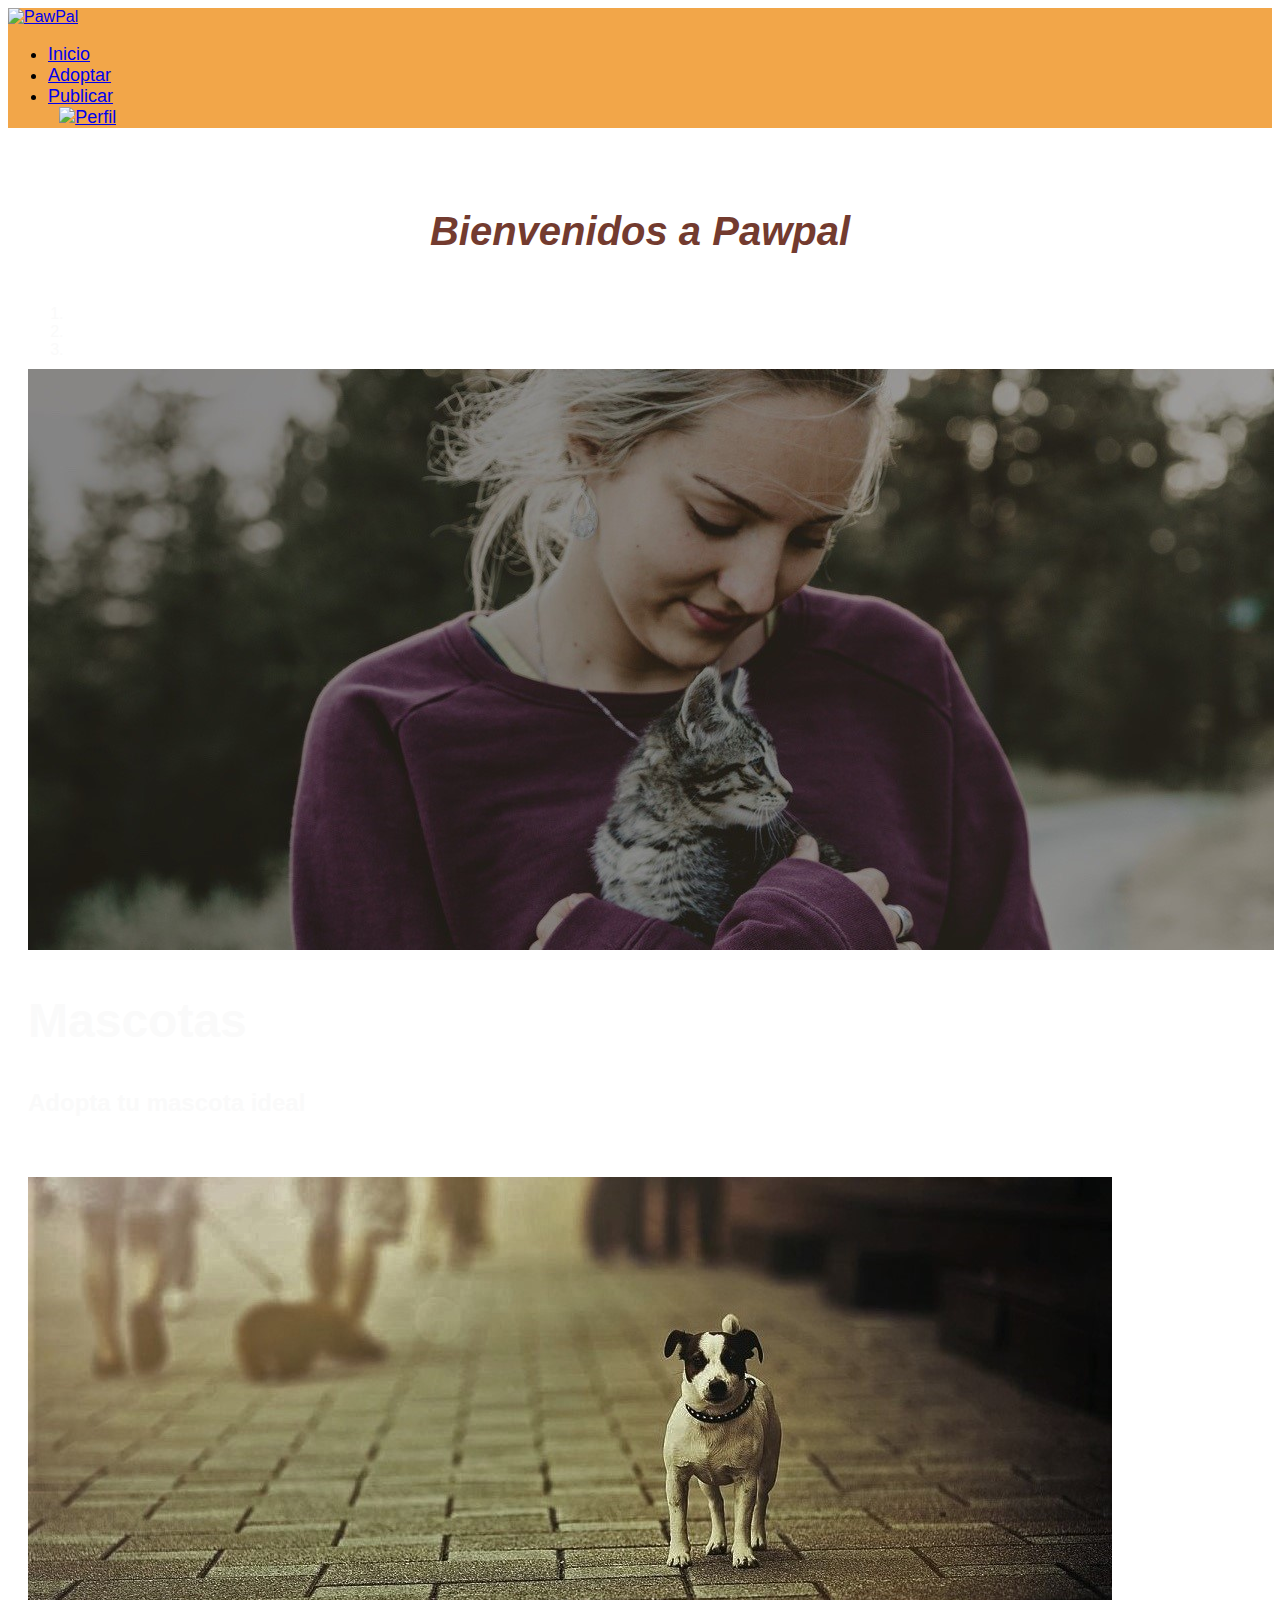
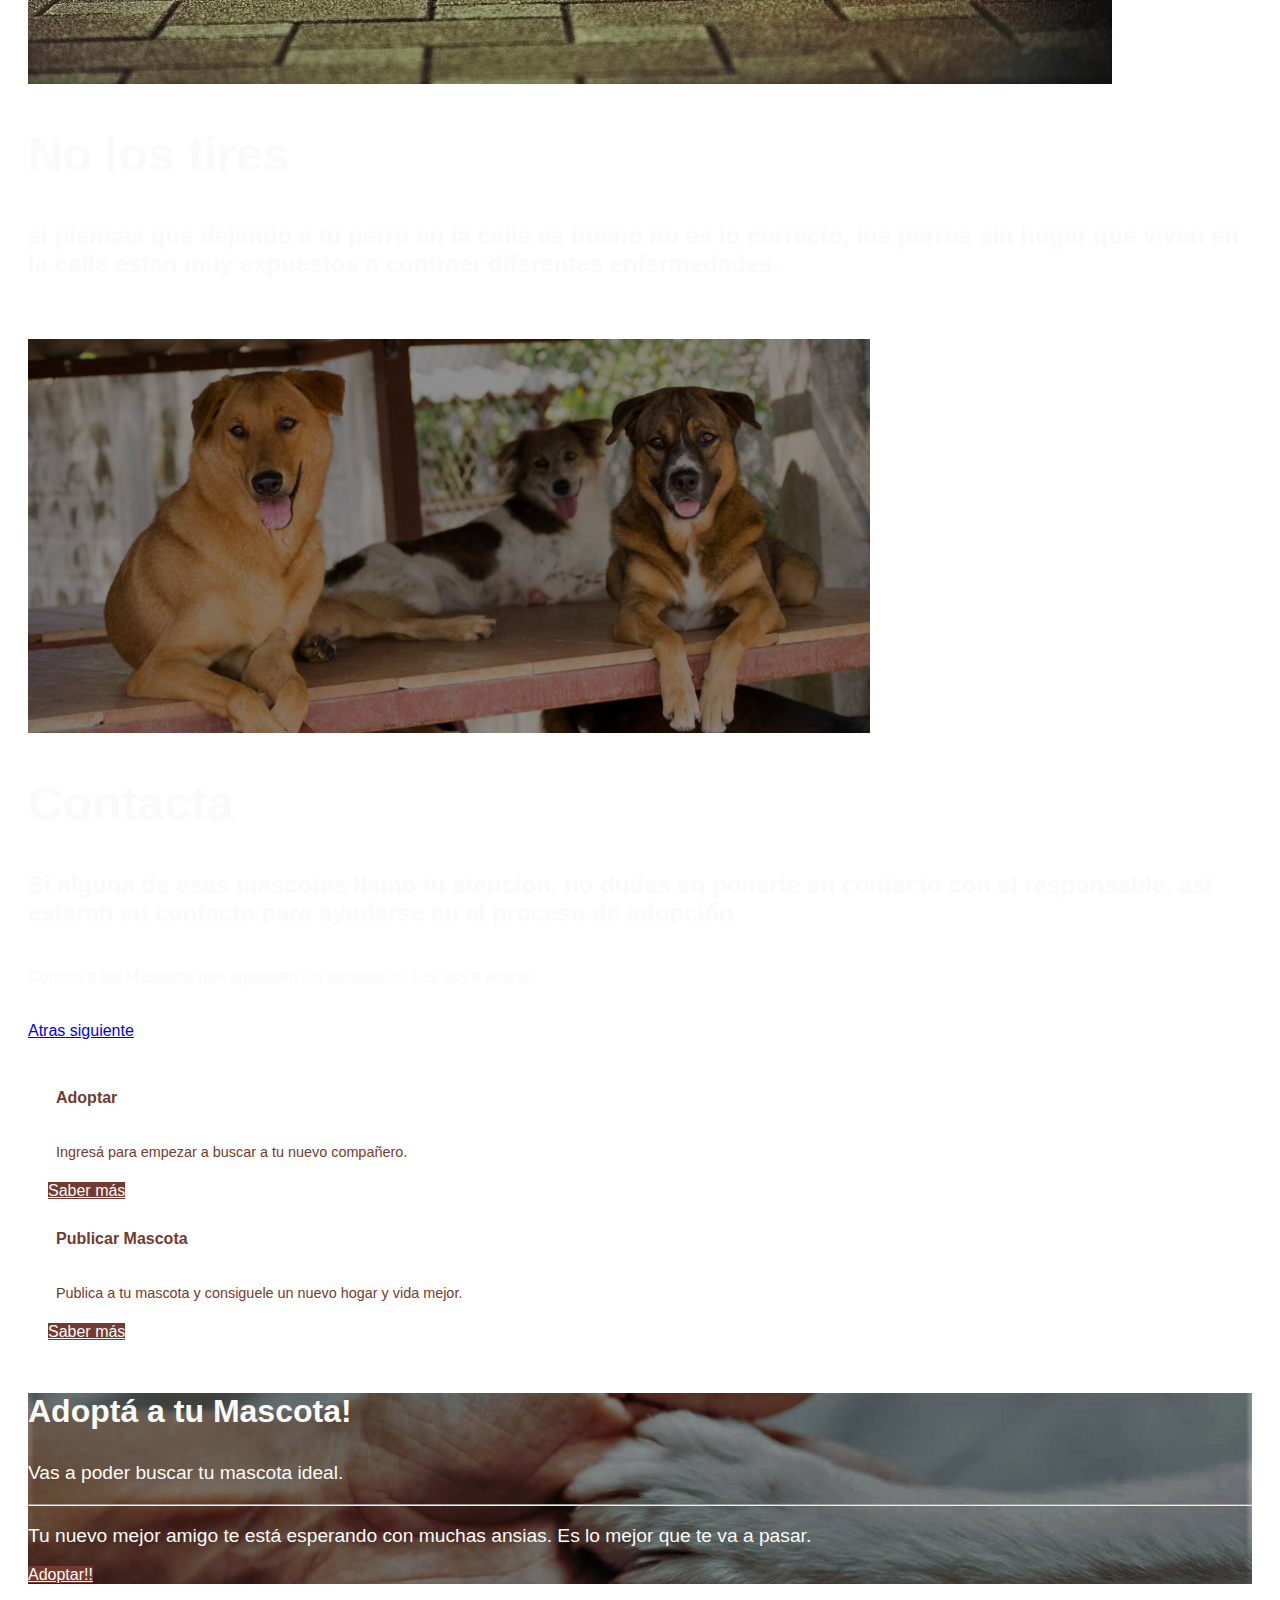
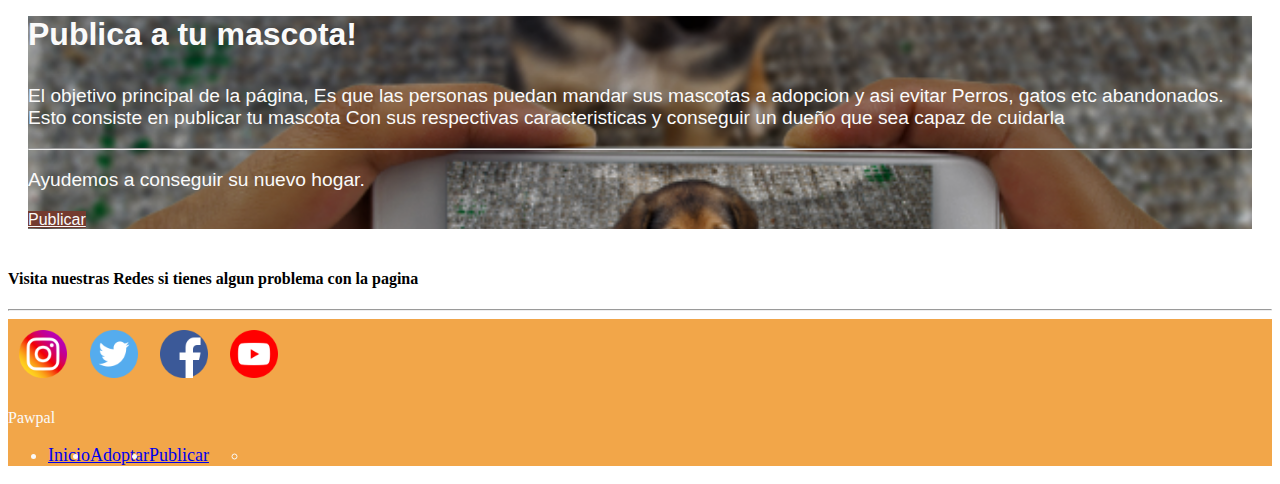
==== Pawpal/index.html @ cfb9d1ee "Add files via upload" ====
<!DOCTYPE html>
<html lang="en">
<head>
  <meta charset="UTF-8">
  <meta http-equiv="X-UA-Compatible" content="IE=edge">
  <meta name="viewport" content="width=device-width, initial-scale=1, shrink-to-fit=no">
  <link rel="stylesheet" href="https://cdnjs.cloudflare.com/ajax/libs/animate.css/4.1.1/animate.min.css" />
  <link rel="stylesheet" href="https://cdn.jsdelivr.net/npm/bootstrap@4.5.3/dist/css/bootstrap.min.css"
    integrity="sha384-TX8t27EcRE3e/ihU7zmQxVncDAy5uIKz4rEkgIXeMed4M0jlfIDPvg6uqKI2xXr2" crossorigin="anonymous">
  <link rel="stylesheet" type="text/css" href="css/index.css" />
  <title>PawPal</title>
</head>
<body>
  <div class="container-fluid px-0">
    <!--Barra de navegacion--> 
    <nav class="navbar navbar-expand-lg navbar-dark header">
      <a class="navbar-brand" href="index.html">
        <!-- Logo -->
        <img src="../media/pawpal2.png" alt="PawPal">
      </a>
      <!-- Menú de navegación, inicio,publicar,adoptar y el perfil-->
      <div class="collapse navbar-collapse justify-content-end" id="Barra_de_navegacion">
        <ul class="navbar-nav">
          <li class="elemento-de-navegacion">
            <a class="nav-link" href="index.html">Inicio</a>
          </li>
          <li class="elemento-de-navegacion">
            <a class="nav-link" href="Paginas/buscar.html">Adoptar</a>
          <li class="elemento-de-navegacion ">
            <a class="nav-link" href="../Paginas/publicar.html">Publicar</a>
          </li>
          <div class="justify-content-start footer_iconos" id="Barra_de_navegacion">
            <a class="nav-link" href="index.html"><img src="../media/icons/peon.webp" alt="Perfil"></a>
         </div>
    </nav>
    <!--Contenido Principal-->
    <div class="container">
      <!--Titulo-->
      <div class="contenedor_titulo">
        <h1>Bienvenidos a <strong>Pawpal</strong></h1>
      </div>
    
    <!-- Carrusel de imágenes -->
      <div id="carouselExampleCaptions" class="carousel slide px-0" data-ride="carousel">
        <!--indicaciones del carrusel -->
        <ol class="carousel-indicators">
          <li data-target="#carouselExampleCaptions" data-slide-to="0" class="active"></li>
          <li data-target="#carouselExampleCaptions" data-slide-to="1"></li>
          <li data-target="#carouselExampleCaptions" data-slide-to="2"></li>
        </ol>
           <!--primera imagen del carrusel -->
        <div class="carousel-inner">
          <div class="carousel-item  active">
            <img src="media/hero-woman.jpg" class="d-block w-100" alt="...">
            <div class="carousel-caption d-none d-block">
              <h2>Mascotas</h2>
              <h5>Adopta tu mascota ideal</h5>
            </div>
          </div>
            <!-- Segunda imagen -->
          <div class="carousel-item">
            <img src="media/perroperdido.png" class="d-block w-100" alt="...">
            <div class="carousel-caption d-none d-block">
              <h2>No los tires</h2>
              <h5>si piensas que dejando a tu perro en la calle es bueno no es lo correcto, los perros sin hogar que
                viven en la calle estan muy expuestos a contraer diferentes enfermedades.</h5>
            </div>
          </div>
           <!-- Tercera imagen -->
          <div class="carousel-item">
            <img src="media/perrosadopcion.png" class="d-block w-100" alt="...">
            <div class="carousel-caption d-none d-block">
              <h2>Contacta</h2>
              <h5>Si alguna de esas mascotas llamo tu atencion, no dudes en ponerte en contacto con el responsable. asi
                estaran en contacto para ayudarse en el proceso de adopción</h5>
              <p>Conocé a las Mascotas que aguardan ser adoptadas. Las vas a adorar!</p>
            </div>
          </div>
        </div>
         <!-- controles para el carrusel, flecha de siguiente y anterior-->
        <a class="carousel-control-prev" href="#carouselExampleCaptions" role="button" data-slide="prev">
          <span class="carousel-control-prev-icon" aria-hidden="true"></span>
          <span class="sr-only">Atras</span>
        </a>
        <a class="carousel-control-next" href="#carouselExampleCaptions" role="button" data-slide="next">
          <span class="carousel-control-next-icon" aria-hidden="true"></span>
          <span class="sr-only">siguiente</span>
        </a>
      </div>
      <!--seccion de saber mas-->
      <div class="cuadrosInfo">
        <div class="contenedor2" id="desktopInfo">
          <div class="row">
             <!-- Tarjeta 1: Adoptar -->
            <div class="col-sm-4">
              <div class="card">
                <div class="card-body">
                  <h4 class="card-title">Adoptar</h4>
                  <p class="card-text">Ingresá para empezar a buscar a tu nuevo compañero.</p>
                </div>
                <a href="#info1" class="btn">Saber más</a>
              </div>
            </div>
                    <!-- Tarjeta 2: Publicar Mascota -->
            <div class="col-sm-4">
              <div class="card">
                <div class="card-body">
                  <h4 class="card-title">Publicar Mascota</h4>
                  <p class="card-text">Publica a tu mascota y consiguele un nuevo hogar y vida mejor. </p>
                </div>
                <a href="#info2" class="btn">Saber más</a>
              </div>
            </div>
          </div>
        </div>
      <!--Sección Mas Información De Adoptar-->
      <div class="masInfoSection">
        <div class="wow animate__animated animate__fadeIn masInfoArticle" id="info1">
          <div class="jumbotron imagen1">
            <h3 class="display-5">Adoptá a tu Mascota!</h3>
            <p class="lead">
              Vas a poder buscar tu mascota ideal.<br>
            </p>
            <hr class="my-4 bg-light">
            <p>Tu nuevo mejor amigo te está esperando con muchas ansias. Es lo mejor que te va a pasar.</p>
            <a class="btn  btn-lg" href="Paginas/buscar.html" role="button">Adoptar!!</a>
          </div>
        </div>
      </div>
        <!-- Sección "Más Información" - Publicar Mascota -->
      <div class="wow animate__animated animate__fadeIn masInfoArticle" id="info2">
        <div class="jumbotron imagen2">
          <h3 class="display-5">Publica a tu mascota!</h3>
          <p class="lead">El objetivo principal de la página, Es que las personas puedan mandar sus mascotas a adopcion
            y asi evitar Perros, gatos etc abandonados.<br>
            Esto consiste en publicar tu mascota Con sus respectivas caracteristicas y conseguir un dueño que sea capaz
            de cuidarla</p>
          <hr class="my-4 bg-light">
          <p>Ayudemos a conseguir su nuevo hogar.</p>
          <a class="btn btn-lg" href="../Paginas/publicar.html" role="button">Publicar</a>
        </div>
      </div>
    </div>
  </div>
  </div>
  <!--Publicidad para Redes Sociales-->
  <div class="contenedor text-center">
    <h4>Visita nuestras Redes si tienes algun problema con la pagina</h4>
    <hr class="my-4">
    <div class="contenedor_iconos">
      <a href="https://www.instagram.com/"><img src="media/icons/instagram.png" alt="Instagram"></a>
      <a href="https://www.twitter.com/"><img src="media/icons/twitter.png" alt="Twitter"></a>
      <a href="https://www.facebook.com/"><img src="media/icons/facebook.png" alt="Facebook"></a>
      <a href="https://www.youtube.com/"><img src="media/icons/youtube.png" alt="Youtube"></a>
    </div>
  </div>
  <!--Footer-->
  <nav class="navbar navbar-expand-lg navbar-dark footer justify-content-between">
     <!-- Iconos de redes sociales en el footer -->
    <div class="justify-content-start footer_iconos" id="Barra_de_navegacion">
      <a href="https://www.instagram.com/"><img src="media/icons/instagram.png" alt="Instagram"></a>
      <a href="https://www.twitter.com/"><img src="media/icons/twitter.png" alt="Twitter"></a>
      <a href="https://www.facebook.com/"><img src="media/icons/facebook.png" alt="Facebook"></a>
      <a href="https://www.youtube.com/"><img src="media/icons/youtube.png" alt="Youtube"></a>
    </div>

  <!-- Título del pie de pagina -->
    <div class="footer_titulo">
      <p>Pawpal</p>
    </div>
<!-- Enlaces en el pie de pagina -->
    <div class="justify-content-end" id="Barra_de_navegacion">
      <ul class="navbar-nav">
        <li class="nav-item active">
          <a class="nav-link" href="index.html">Inicio</a>
        </li>
        <li class="nav-item">
          <a class="nav-link" href="Paginas/buscar.html">Adoptar</a>
        <li class="nav-item active">
          <a class="nav-link" href="../Paginas/publicar.html">Publicar</a>
        </li>
        <ul class="navbar-nav">
          <li class="nav-item active">
             </div>
  </nav>
 
<!-- Scripts de Bootstrap y jQuery -->
  <script src="https://code.jquery.com/jquery-3.5.1.slim.min.js"
    integrity="sha384-DfXdz2htPH0lsSSs5nCTpuj/zy4C+OGpamoFVy38MVBnE+IbbVYUew+OrCXaRkfj"
    crossorigin="anonymous"></script>
  <script src="https://cdn.jsdelivr.net/npm/bootstrap@4.5.3/dist/js/bootstrap.bundle.min.js"
    integrity="sha384-ho+j7jyWK8fNQe+A12Hb8AhRq26LrZ/JpcUGGOn+Y7RsweNrtN/tE3MoK7ZeZDyx"
    crossorigin="anonymous"></script>
</body>

</html>
---- Pawpal/css/index.css ----
/* logo y barra de navegacion */
.header {
  font-family: "Montserrat", sans-serif;
  background-color: #f2a649;
}

.header img {
  width: 120px;
}
.header img:hover {
  -webkit-transition: 3s;
  transition: 3s;
  -webkit-transform: rotate(1turn);
  transform: rotate(1turn);
}
@media all and (min-width: 992px) {
  .contenedor_titulo h1 {
    font-size: 2.5rem;
  }

  .contenedor_iconos {
    display: none;
  }


}

/* Contenedores */
.container {
  color: #fafafa;
  font-family: "Montserrat", sans-serif;
  padding: 20px;
}

.contenedor2 {
  color: #733B2F;
  font-family: "Montserrat", sans-serif;
  padding: 20px;
}
/* Titulo */
.contenedor_titulo {

  display: flex;
  -webkit-box-pack: center;
  -ms-flex-pack: center;
  justify-content: center;
  font-family: "Montserrat", sans-serif;
  color: #733B2F;
  font-style: italic;
  margin-top: 1rem;
  margin-bottom: 1.5rem;
}

/* iconos de contacto */
.contenedor_iconos {
  padding-bottom: 1rem;
}

.contenedor_iconos a,
.footer_iconos a {
  margin: 0.7rem;
}

.contenedor_iconos a img,
.footer_iconos a img {
  width: 3rem;
}


/* contacto */
@media all and (min-width: 992px) {
  .contenedor_titulo h1 {
    font-size: 2.5rem;
  }

  .contenedor_iconos {
    display: none;
  }

  .cuadroPrincipal p,
  ul {
    font-size: 18px;
  }
}

/*Barra de navegacion de contacto*/
.footer {
  background-color: #f2a649;
  color: #fafafa;
  width: 100%;
}

.footer .footer_titulo {
  color: #fafafa;
}

.footer .footer_titulo:hover {
  -webkit-transition: 0.5s;
  transition: 0.5s;
  -webkit-transform: scale(1.5);
  transform: scale(1.5);
  color: white;
}

.footer .footer_iconos {
  display: none;
}

.footer .footer_iconos a:hover {
  -webkit-transition: 0.5s;
  transition: 0.5s;
  -webkit-transform: scale(1.15);
  transform: scale(1.15);
}

.footer ul {
  display: none;
}
/* Contacto */
@media all and (min-width: 992px) {
  .footer .footer_iconos {

    display: flex;
  }

  .footer img {
    width: 50px;
  }

  .footer ul {

    display: flex;
  }
}

/*boton de saber mas*/
.btn {
  font-family: "Montserrat", sans-serif;
  color: #fafafa;
  background-color: #733B2F;
  outline: none;
  border-style: none;
}

.btn:hover {
  background-color: orange;
  border-color: #ff8080;
  outline: 0;
  -webkit-box-shadow: 0 0 0 0.2rem #ff808050;
  box-shadow: 0 0 0 0.2rem #ff808050;
}

.btn:focus {
  border-color: #ff8080;
  outline: 0;
  -webkit-box-shadow: 0 0 0 0.2rem #ff808050;
  box-shadow: 0 0 0 0.2rem #ff808050;
}



/*imagen de las 3 paginas*/
.imagen1 {
  background-image: url("../media/info1.png");
  background-size: cover;
  background-repeat: no-repeat;
  background-position: center;
}

.imagen2 {
  background-image: url("../media/info2.png");
  background-size: cover;
  background-repeat: no-repeat;
  background-position: center;
}

@media all and (min-width: 992px) {
  .jumbotron h3 {
    font-size: 2rem;
  }

  .jumbotron p {
    font-size: 1.2rem;
  }

     /* Estilos para las tarjetas (cards) y el carrusel */
      #desktopInfo {

        display: flex;
      }

      .card-title {
        color: #733B2F;
        padding: 0.5rem;
      }

      .card-text {
        font-size: 0.9rem;
        padding: 0.5rem;
      }

      .carousel-indicators {
        margin-bottom: 10px;
      }

      .carousel-caption {
        padding-bottom: 20px;
      }

      .carousel-caption h2 {
        font-size: 3rem;
      }

      .carousel-caption h5 {
        font-size: 1.5rem;
      }

      .carousel-caption p {
        font-size: 1rem;
      }
}
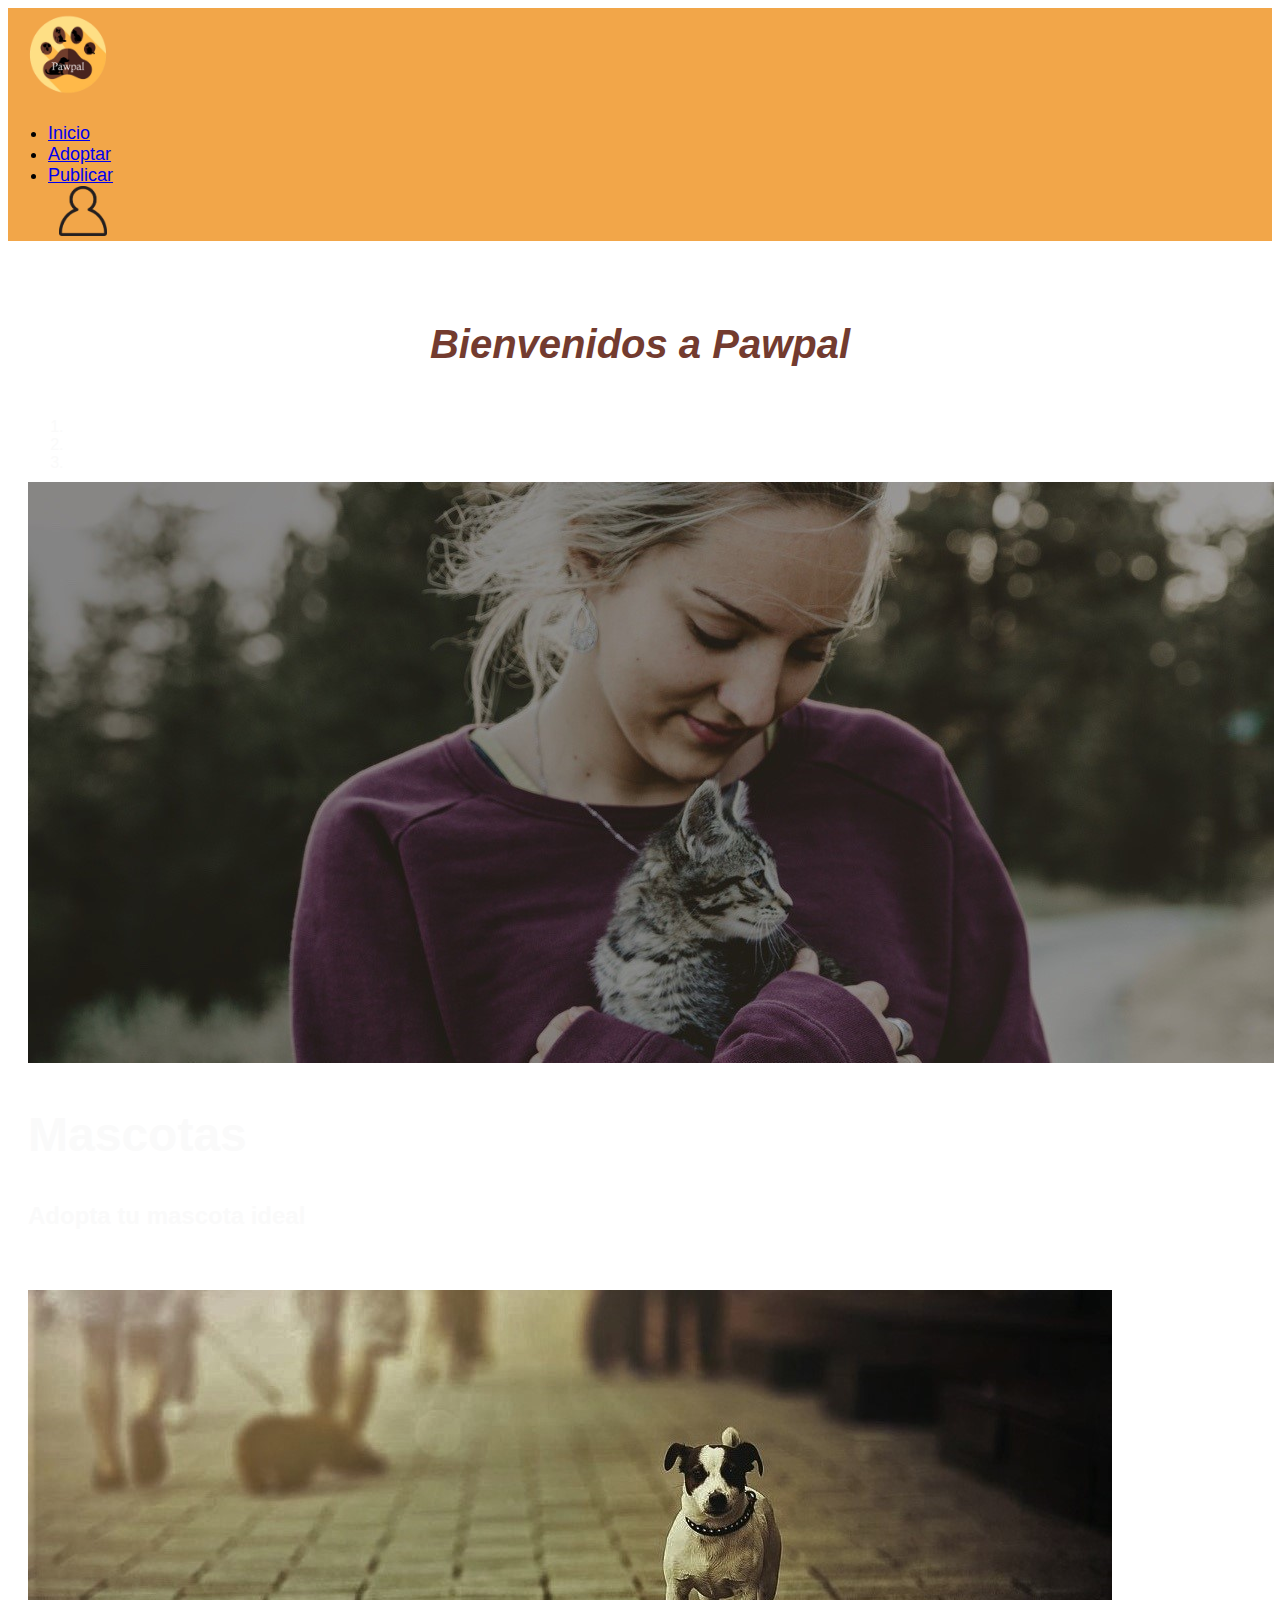
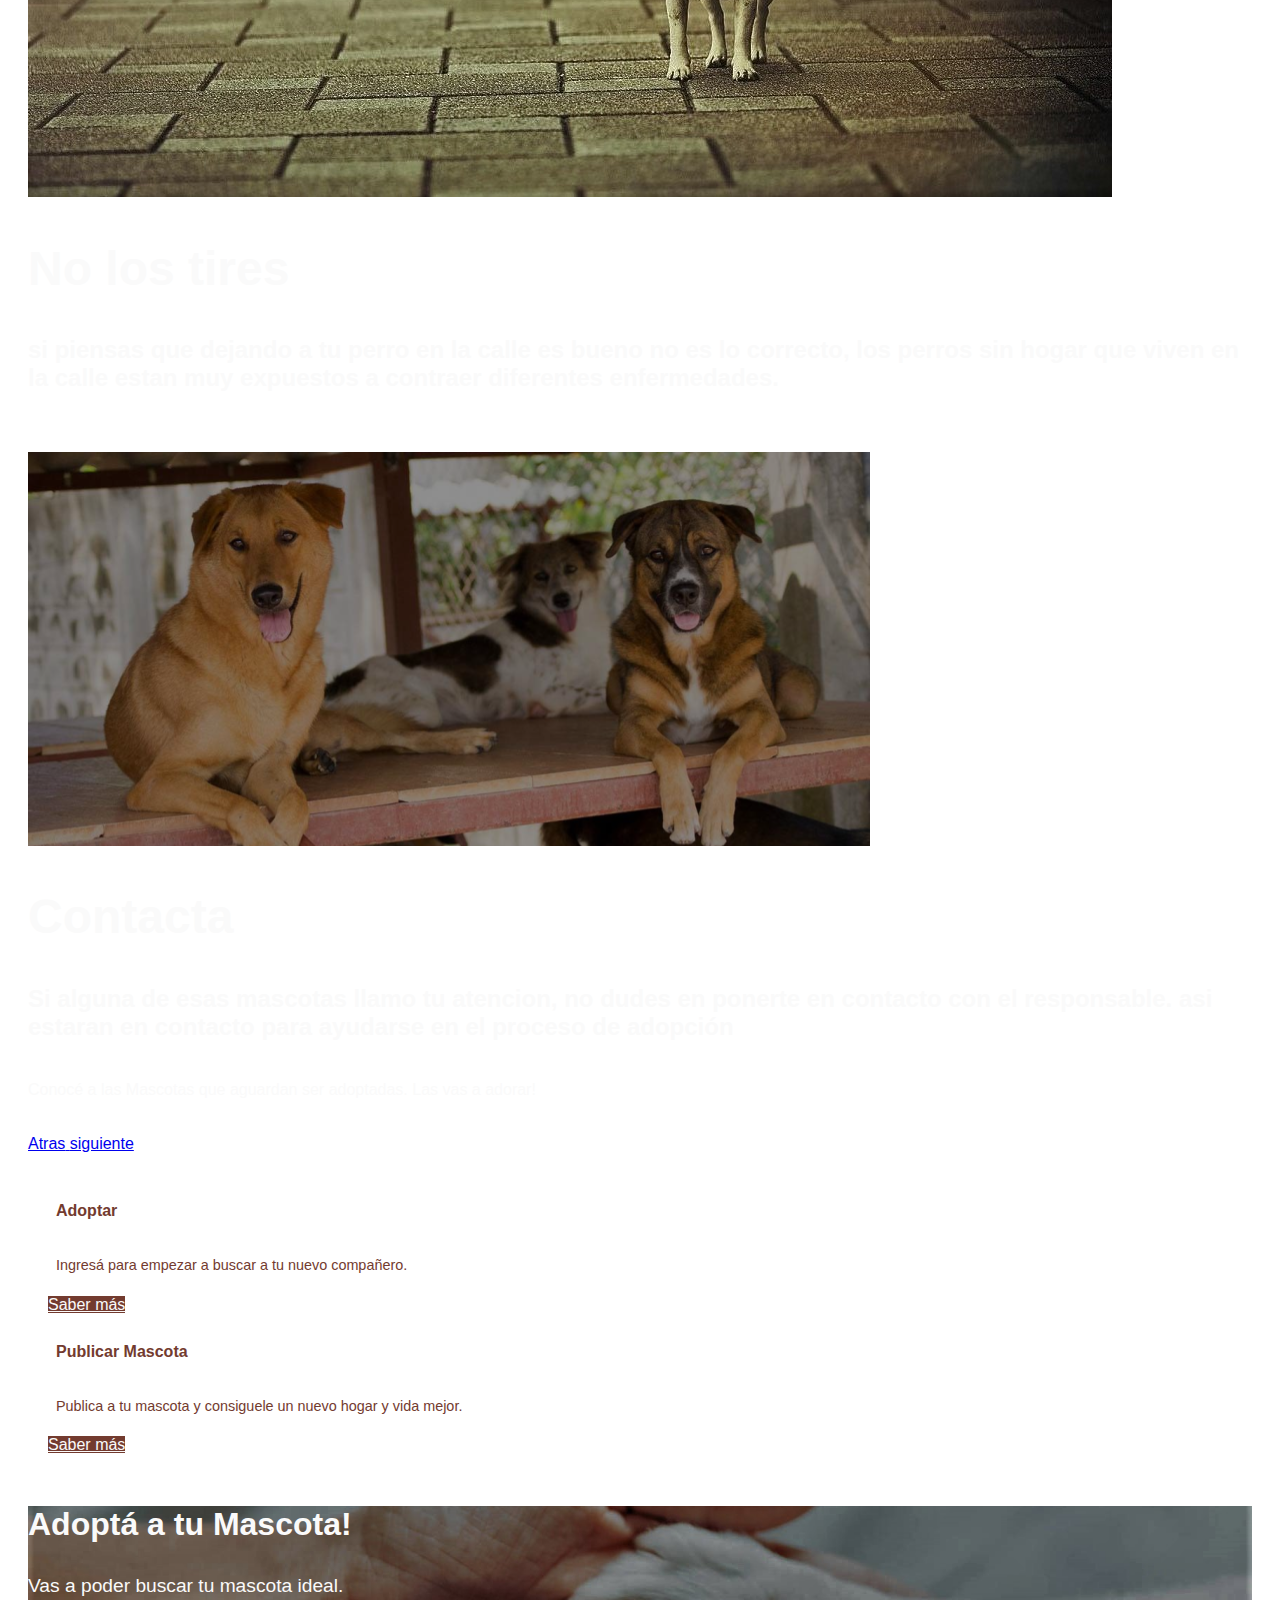
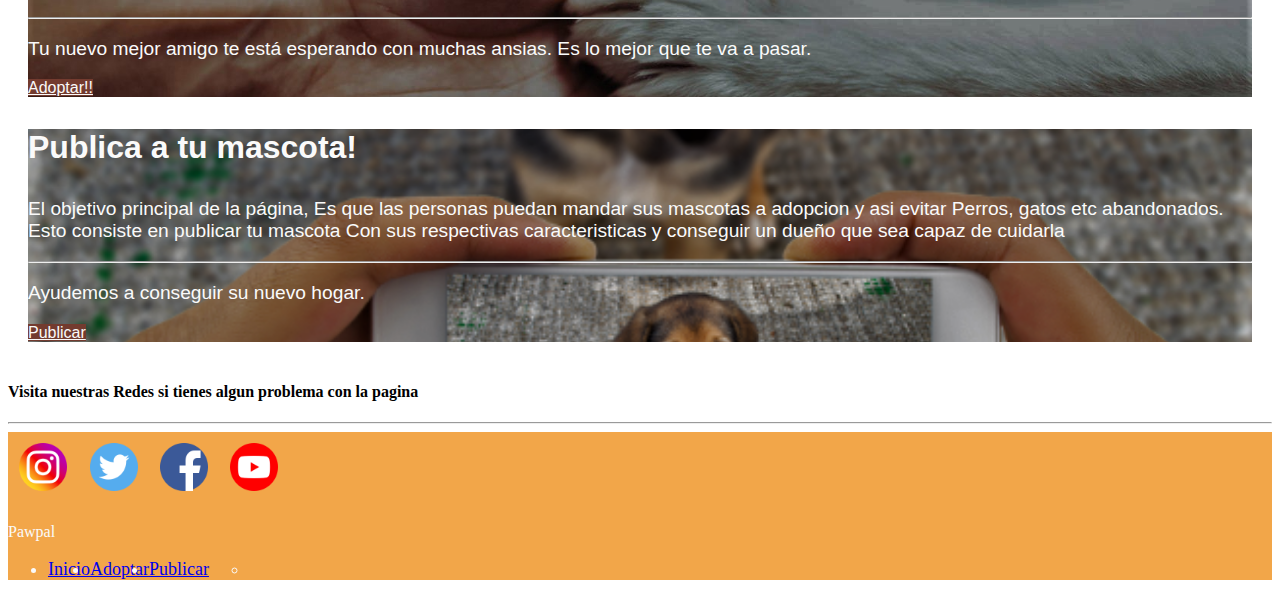
==== commit 380692d2: "Add files via upload" ====
--- a/Pawpal/index.html
+++ b/Pawpal/index.html
@@ -16,7 +16,7 @@
     <nav class="navbar navbar-expand-lg navbar-dark header">
       <a class="navbar-brand" href="index.html">
         <!-- Logo -->
-        <img src="../media/pawpal2.png" alt="PawPal">
+        <img src="media/pawpal2.png" alt="PawPal">
       </a>
       <!-- Menú de navegación, inicio,publicar,adoptar y el perfil-->
       <div class="collapse navbar-collapse justify-content-end" id="Barra_de_navegacion">
@@ -30,7 +30,7 @@
             <a class="nav-link" href="../Paginas/publicar.html">Publicar</a>
           </li>
           <div class="justify-content-start footer_iconos" id="Barra_de_navegacion">
-            <a class="nav-link" href="index.html"><img src="../media/icons/peon.webp" alt="Perfil"></a>
+            <a class="nav-link" href="index.html"><img src="media/icons/peon.webp" alt="Perfil"></a>
          </div>
     </nav>
     <!--Contenido Principal-->
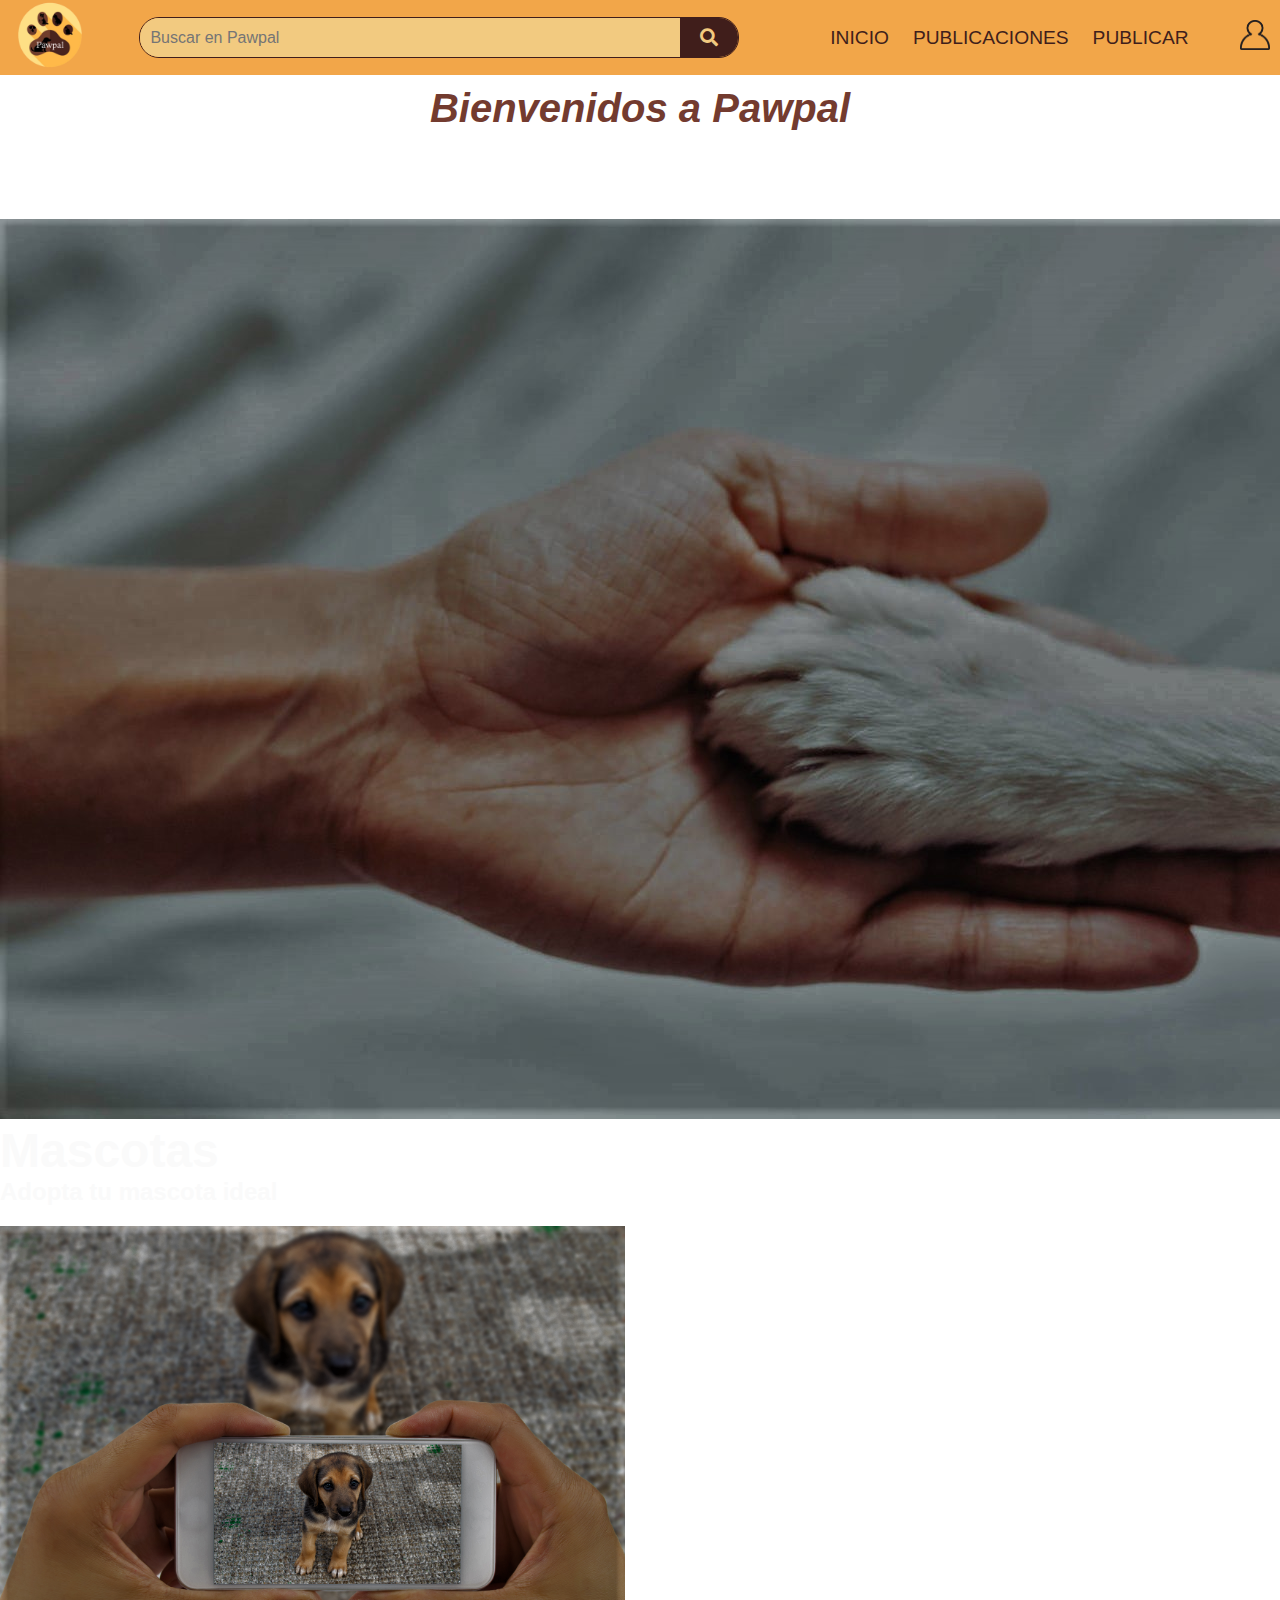
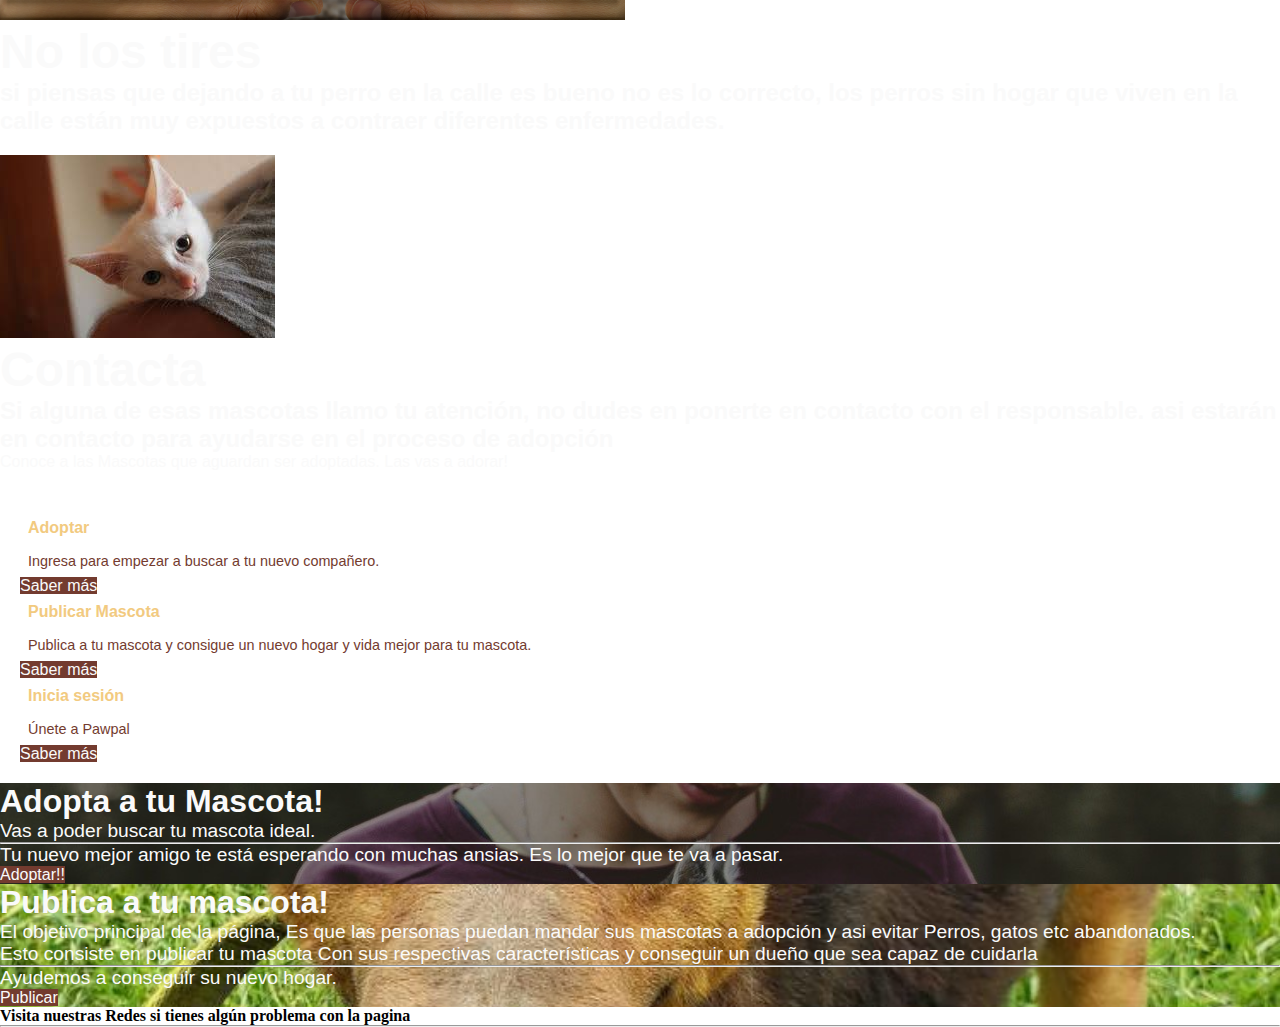
==== commit a43271e6: "Add files via upload" ====
--- a/Pawpal/index.html
+++ b/Pawpal/index.html
@@ -1,5 +1,6 @@
 <!DOCTYPE html>
 <html lang="en">
+
 <head>
   <meta charset="UTF-8">
   <meta http-equiv="X-UA-Compatible" content="IE=edge">
@@ -7,40 +8,62 @@
   <link rel="stylesheet" href="https://cdnjs.cloudflare.com/ajax/libs/animate.css/4.1.1/animate.min.css" />
   <link rel="stylesheet" href="https://cdn.jsdelivr.net/npm/bootstrap@4.5.3/dist/css/bootstrap.min.css"
     integrity="sha384-TX8t27EcRE3e/ihU7zmQxVncDAy5uIKz4rEkgIXeMed4M0jlfIDPvg6uqKI2xXr2" crossorigin="anonymous">
-  <link rel="stylesheet" type="text/css" href="css/index.css" />
+  <link rel="stylesheet" href="https://cdnjs.cloudflare.com/ajax/libs/font-awesome/5.15.3/css/all.min.css">
+  <link rel="preconnect" href="https://fonts.googleapis.com">
+  <link rel="preconnect" href="https://fonts.gstatic.com" crossorigin>
+  <link rel="shortcut icon" href="../assets/icons/pawpal_logo.ico" type="image/x-icon" />
+  <link rel="stylesheet" href="css/Navbar.css">
+  <link rel="stylesheet" href="css/index.css" />
   <title>PawPal</title>
 </head>
+
 <body>
+
+
+  <!--Barra de navegacion-->
+  <nav>
+
+    <!-- icono -->
+
+    <a href="#">
+      <img src="assets/icons/pawpal_logo.ico" alt="" class="logo">
+    </a>
+
+    <!-- barra de búsqueda -->
+
+    <form action="post" class="search-bar">
+      <input type="text" placeholder="Buscar en Pawpal">
+      <button><i class="fa fa-search"></i></button>
+    </form>
+
+    <!-- menu -->
+
+    <input type="checkbox" id="check">
+    <label for="check">
+      <div class="mas"></div>
+    </label>
+
+    <ul class="nav_menu">
+      <li class="menu_inicio"><a href="index.html">Inicio</a></li>
+      <li class="menu_publicaciones"><a href="Paginas/buscar.html">Publicaciones</a></li>
+      <li class="menu_opciones"><a href="Paginas/publicar.html">Publicar</a></li>
+    </ul>
+
+    <!-- usuario -->
+
+    <a href="Paginas/perfil.html">
+      <img src="assets/icons/peon.webp" alt="" class="perfil">
+    </a>
+  </nav>
   <div class="container-fluid px-0">
-    <!--Barra de navegacion--> 
-    <nav class="navbar navbar-expand-lg navbar-dark header">
-      <a class="navbar-brand" href="index.html">
-        <!-- Logo -->
-        <img src="media/pawpal2.png" alt="PawPal">
-      </a>
-      <!-- Menú de navegación, inicio,publicar,adoptar y el perfil-->
-      <div class="collapse navbar-collapse justify-content-end" id="Barra_de_navegacion">
-        <ul class="navbar-nav">
-          <li class="elemento-de-navegacion">
-            <a class="nav-link" href="index.html">Inicio</a>
-          </li>
-          <li class="elemento-de-navegacion">
-            <a class="nav-link" href="Paginas/buscar.html">Adoptar</a>
-          <li class="elemento-de-navegacion ">
-            <a class="nav-link" href="../Paginas/publicar.html">Publicar</a>
-          </li>
-          <div class="justify-content-start footer_iconos" id="Barra_de_navegacion">
-            <a class="nav-link" href="index.html"><img src="media/icons/peon.webp" alt="Perfil"></a>
-         </div>
-    </nav>
     <!--Contenido Principal-->
     <div class="container">
       <!--Titulo-->
       <div class="contenedor_titulo">
-        <h1>Bienvenidos a <strong>Pawpal</strong></h1>
+        <h1>Bienvenidos a Pawpal</h1>
       </div>
-    
-    <!-- Carrusel de imágenes -->
+
+      <!-- Carrusel de imágenes -->
       <div id="carouselExampleCaptions" class="carousel slide px-0" data-ride="carousel">
         <!--indicaciones del carrusel -->
         <ol class="carousel-indicators">
@@ -48,127 +71,139 @@
           <li data-target="#carouselExampleCaptions" data-slide-to="1"></li>
           <li data-target="#carouselExampleCaptions" data-slide-to="2"></li>
         </ol>
-           <!--primera imagen del carrusel -->
+        <!--primera imagen del carrusel -->
         <div class="carousel-inner">
-          <div class="carousel-item  active">
-            <img src="media/hero-woman.jpg" class="d-block w-100" alt="...">
+          <div class="carousel-item  active carrusel_mascotas">
+            <img src="assets/img/info1.png" class="d-block w-100" alt="...">
             <div class="carousel-caption d-none d-block">
               <h2>Mascotas</h2>
               <h5>Adopta tu mascota ideal</h5>
             </div>
           </div>
-            <!-- Segunda imagen -->
-          <div class="carousel-item">
-            <img src="media/perroperdido.png" class="d-block w-100" alt="...">
+          <!-- Segunda imagen -->
+          <div class="carousel-item carrusel_notires">
+            <img src="assets/img/info2.png" class="d-block w-100" alt="...">
             <div class="carousel-caption d-none d-block">
               <h2>No los tires</h2>
               <h5>si piensas que dejando a tu perro en la calle es bueno no es lo correcto, los perros sin hogar que
-                viven en la calle estan muy expuestos a contraer diferentes enfermedades.</h5>
-            </div>
-          </div>
-           <!-- Tercera imagen -->
-          <div class="carousel-item">
-            <img src="media/perrosadopcion.png" class="d-block w-100" alt="...">
+                viven en la calle están muy expuestos a contraer diferentes enfermedades.</h5>
+            </div>
+          </div>
+          <!-- Tercera imagen -->
+          <div class="carousel-item carrusel_contacta">
+            <img src="assets/img/michi.jpg" class="d-block w-100" alt="...">
             <div class="carousel-caption d-none d-block">
               <h2>Contacta</h2>
-              <h5>Si alguna de esas mascotas llamo tu atencion, no dudes en ponerte en contacto con el responsable. asi
-                estaran en contacto para ayudarse en el proceso de adopción</h5>
-              <p>Conocé a las Mascotas que aguardan ser adoptadas. Las vas a adorar!</p>
-            </div>
-          </div>
-        </div>
-         <!-- controles para el carrusel, flecha de siguiente y anterior-->
+              <h5>Si alguna de esas mascotas llamo tu atención, no dudes en ponerte en contacto con el responsable. asi
+                estarán en contacto para ayudarse en el proceso de adopción</h5>
+              <p>Conoce a las Mascotas que aguardan ser adoptadas. Las vas a adorar!</p>
+            </div>
+          </div>
+        </div>
+        <!-- controles para el carrusel, flecha de siguiente y anterior-->
         <a class="carousel-control-prev" href="#carouselExampleCaptions" role="button" data-slide="prev">
           <span class="carousel-control-prev-icon" aria-hidden="true"></span>
-          <span class="sr-only">Atras</span>
+          <span class="sr-only">Atrás</span>
         </a>
         <a class="carousel-control-next" href="#carouselExampleCaptions" role="button" data-slide="next">
           <span class="carousel-control-next-icon" aria-hidden="true"></span>
           <span class="sr-only">siguiente</span>
         </a>
       </div>
-      <!--seccion de saber mas-->
+      <!--sección de saber mas-->
       <div class="cuadrosInfo">
         <div class="contenedor2" id="desktopInfo">
           <div class="row">
-             <!-- Tarjeta 1: Adoptar -->
+            <!-- Tarjeta 1: Adoptar -->
             <div class="col-sm-4">
               <div class="card">
                 <div class="card-body">
                   <h4 class="card-title">Adoptar</h4>
-                  <p class="card-text">Ingresá para empezar a buscar a tu nuevo compañero.</p>
+                  <p class="card-text">Ingresa para empezar a buscar a tu nuevo compañero.</p>
                 </div>
-                <a href="#info1" class="btn">Saber más</a>
+                <a href="Paginas/buscar.html" class="btn">Saber más</a>
               </div>
             </div>
-                    <!-- Tarjeta 2: Publicar Mascota -->
+            <!-- Tarjeta 2: Publicar Mascota -->
             <div class="col-sm-4">
               <div class="card">
                 <div class="card-body">
                   <h4 class="card-title">Publicar Mascota</h4>
-                  <p class="card-text">Publica a tu mascota y consiguele un nuevo hogar y vida mejor. </p>
+                  <p class="card-text">Publica a tu mascota y consigue un nuevo hogar y vida mejor para tu mascota. </p>
                 </div>
-                <a href="#info2" class="btn">Saber más</a>
+                <a href="Paginas/publicar.html" class="btn">Saber más</a>
               </div>
             </div>
-          </div>
-        </div>
-      <!--Sección Mas Información De Adoptar-->
-      <div class="masInfoSection">
-        <div class="wow animate__animated animate__fadeIn masInfoArticle" id="info1">
-          <div class="jumbotron imagen1">
-            <h3 class="display-5">Adoptá a tu Mascota!</h3>
-            <p class="lead">
-              Vas a poder buscar tu mascota ideal.<br>
-            </p>
+            <!-- Tarjeta 3: Iniciar sesión -->
+            <div class="col-sm-4">
+              <div class="card">
+                <div class="card-body">
+                  <h4 class="card-title">Inicia sesión</h4>
+                  <p class="card-text">Únete a Pawpal</p>
+                </div>
+                <a href="Paginas/inicio.php" class="btn">Saber más</a>
+              </div>
+            </div>
+          </div>
+        </div>
+        <!--Sección Mas Información De Adoptar-->
+        <div class="masInfoSection">
+          <div class="wow animate__animated animate__fadeIn masInfoArticle" id="info1">
+            <div class="jumbotron imagen1">
+              <h3 class="display-5">Adopta a tu Mascota!</h3>
+              <p class="lead">
+                Vas a poder buscar tu mascota ideal.<br>
+              </p>
+              <hr class="my-4 bg-light">
+              <p>Tu nuevo mejor amigo te está esperando con muchas ansias. Es lo mejor que te va a pasar.</p>
+              <a class="btn  btn-lg" href="Paginas/buscar.html" role="button">Adoptar!!</a>
+            </div>
+          </div>
+        </div>
+        <!-- Sección "Más Información" - Publicar Mascota -->
+        <div class="wow animate__animated animate__fadeIn masInfoArticle" id="info2">
+          <div class="jumbotron imagen2">
+            <h3 class="display-5">Publica a tu mascota!</h3>
+            <p class="lead">El objetivo principal de la página, Es que las personas puedan mandar sus mascotas a
+              adopción
+              y asi evitar Perros, gatos etc abandonados.<br>
+              Esto consiste en publicar tu mascota Con sus respectivas características y conseguir un dueño que sea
+              capaz
+              de cuidarla</p>
             <hr class="my-4 bg-light">
-            <p>Tu nuevo mejor amigo te está esperando con muchas ansias. Es lo mejor que te va a pasar.</p>
-            <a class="btn  btn-lg" href="Paginas/buscar.html" role="button">Adoptar!!</a>
+            <p>Ayudemos a conseguir su nuevo hogar.</p>
+            <a class="btn btn-lg" href="Paginas/publicar.html" role="button">Publicar</a>
           </div>
         </div>
       </div>
-        <!-- Sección "Más Información" - Publicar Mascota -->
-      <div class="wow animate__animated animate__fadeIn masInfoArticle" id="info2">
-        <div class="jumbotron imagen2">
-          <h3 class="display-5">Publica a tu mascota!</h3>
-          <p class="lead">El objetivo principal de la página, Es que las personas puedan mandar sus mascotas a adopcion
-            y asi evitar Perros, gatos etc abandonados.<br>
-            Esto consiste en publicar tu mascota Con sus respectivas caracteristicas y conseguir un dueño que sea capaz
-            de cuidarla</p>
-          <hr class="my-4 bg-light">
-          <p>Ayudemos a conseguir su nuevo hogar.</p>
-          <a class="btn btn-lg" href="../Paginas/publicar.html" role="button">Publicar</a>
-        </div>
-      </div>
-    </div>
-  </div>
+    </div>
   </div>
   <!--Publicidad para Redes Sociales-->
   <div class="contenedor text-center">
-    <h4>Visita nuestras Redes si tienes algun problema con la pagina</h4>
+    <h4>Visita nuestras Redes si tienes algún problema con la pagina</h4>
     <hr class="my-4">
     <div class="contenedor_iconos">
-      <a href="https://www.instagram.com/"><img src="media/icons/instagram.png" alt="Instagram"></a>
-      <a href="https://www.twitter.com/"><img src="media/icons/twitter.png" alt="Twitter"></a>
-      <a href="https://www.facebook.com/"><img src="media/icons/facebook.png" alt="Facebook"></a>
-      <a href="https://www.youtube.com/"><img src="media/icons/youtube.png" alt="Youtube"></a>
+      <a href="https://www.instagram.com/"><img src="assets/icons/instagram.png" alt="Instagram"></a>
+      <a href="https://www.twitter.com/"><img src="assets/icons/twitter.png" alt="Twitter"></a>
+      <a href="https://www.facebook.com/"><img src="assets/icons/facebook.png" alt="Facebook"></a>
+      <a href="https://www.youtube.com/"><img src="assets/icons/youtube.png" alt="Youtube"></a>
     </div>
   </div>
   <!--Footer-->
   <nav class="navbar navbar-expand-lg navbar-dark footer justify-content-between">
-     <!-- Iconos de redes sociales en el footer -->
+    <!-- Iconos de redes sociales en el footer -->
     <div class="justify-content-start footer_iconos" id="Barra_de_navegacion">
-      <a href="https://www.instagram.com/"><img src="media/icons/instagram.png" alt="Instagram"></a>
-      <a href="https://www.twitter.com/"><img src="media/icons/twitter.png" alt="Twitter"></a>
-      <a href="https://www.facebook.com/"><img src="media/icons/facebook.png" alt="Facebook"></a>
-      <a href="https://www.youtube.com/"><img src="media/icons/youtube.png" alt="Youtube"></a>
-    </div>
-
-  <!-- Título del pie de pagina -->
+      <a href="https://www.instagram.com/"><img src="assets/icons/instagram.png" alt="Instagram"></a>
+      <a href="https://www.twitter.com/"><img src="assets/icons/twitter.png" alt="Twitter"></a>
+      <a href="https://www.facebook.com/"><img src="assets/icons/facebook.png" alt="Facebook"></a>
+      <a href="https://www.youtube.com/"><img src="assets/icons/youtube.png" alt="Youtube"></a>
+    </div>
+
+    <!-- Título del pie de pagina -->
     <div class="footer_titulo">
       <p>Pawpal</p>
     </div>
-<!-- Enlaces en el pie de pagina -->
+    <!-- Enlaces en el pie de pagina -->
     <div class="justify-content-end" id="Barra_de_navegacion">
       <ul class="navbar-nav">
         <li class="nav-item active">
@@ -177,14 +212,14 @@
         <li class="nav-item">
           <a class="nav-link" href="Paginas/buscar.html">Adoptar</a>
         <li class="nav-item active">
-          <a class="nav-link" href="../Paginas/publicar.html">Publicar</a>
+          <a class="nav-link" href="Paginas/publicar.html">Publicar</a>
         </li>
         <ul class="navbar-nav">
           <li class="nav-item active">
-             </div>
+    </div>
   </nav>
- 
-<!-- Scripts de Bootstrap y jQuery -->
+
+  <!-- Scripts de Bootstrap y jQuery -->
   <script src="https://code.jquery.com/jquery-3.5.1.slim.min.js"
     integrity="sha384-DfXdz2htPH0lsSSs5nCTpuj/zy4C+OGpamoFVy38MVBnE+IbbVYUew+OrCXaRkfj"
     crossorigin="anonymous"></script>
--- a/Pawpal/css/Navbar.css
+++ b/Pawpal/css/Navbar.css
@@ -0,0 +1,171 @@
+:root {
+    --naranja-pastel: #f2ca80;
+    --naranja: #f2a649;
+    --marron-claro: #733b2f;
+    --marron: #401e1b;
+}
+
+* {
+    padding: 0;
+    margin: 0;
+    text-decoration: none;
+    box-sizing: border-box;
+}
+
+a{
+    text-decoration: none;
+}
+
+.logo {
+    width: 100px;
+}
+
+.perfil {
+    height: 30px;
+    width: 40px;
+    padding-right: 10px;
+}
+
+.logo:hover {
+    -webkit-transition: 1.5s;
+    transition: 1.5s;
+    -webkit-transform: rotate(1turn);
+    transform: rotate(1turn);
+}
+
+.mas {
+    margin: 0px 20px;
+    float: right;
+    height: 30px;
+    width: 30px;
+    background: url(../assets/icons/mas.svg);
+    background-position: center;
+    background-size: cover;
+    background-repeat: no-repeat;
+}
+
+nav {
+    background-color: var(--naranja);
+    height: 75px;
+    width: 100%;
+    padding: 10px 0;
+    /* Espacio interno arriba y abajo */
+    display: flex;
+    position:fixed;
+    justify-content: space-between;
+    /* Centrar contenido horizontalmente */
+    align-items: center;
+    font-size: 1.2rem;
+    font-family: 'Poppins', sans-serif;
+    font-family: 'Rubik', sans-serif;
+    font-weight: 100;
+    z-index: 100;
+}
+
+@media (max-width: 1150px) {
+
+    nav ul {
+        float: right;
+        position: fixed;
+        width: 100%;
+        background-color: var(--naranja-pastel);
+        top: 75px;
+        left: -100%;
+        text-align: center;
+        transition: all .5s;
+    }
+
+    nav ul li {
+        display: block;
+        width: 100%;
+        line-height: 75px;
+        margin: 5px;
+    }
+
+    li a:active,
+    li a:hover {
+        background: var(--naranja);
+        transition: 0.5s;
+    }
+}
+
+
+nav ul li a {
+    color: var(--marron);
+    font-size: 1.2rem;
+    padding: 7px 12px;
+    border-radius: 3px;
+    text-transform: uppercase;
+}
+
+li a:active,
+li a:hover {
+    background: var(--naranja-pastel);
+    transition: 0.5s;
+}
+
+#check {
+    display: none;
+}
+
+#check:checked~ul {
+    left: 0;
+}
+
+/* Estilos de la barra de búsqueda */
+.search-bar {
+    display: flex;
+    width: 600px;
+    border: 1px solid var(--marron);
+    /* Borde de la barra de búsqueda */
+    border-radius: 20px;
+    /* Radio de las esquinas */
+    overflow: hidden;
+}
+
+.search-bar input {
+    background-color: var(--naranja-pastel);
+    border: none;
+    padding: 10px;
+    width: 100%;
+    /* Ancho de la caja de búsqueda */
+    font-size: 16px;
+    outline: none;
+    /* Eliminar el borde de enfoque */
+}
+
+.search-bar button {
+    background-color: var(--marron);
+    /* Color del botón de búsqueda */
+    color: var(--naranja-pastel);
+    /* Color del texto del botón de búsqueda */
+    border: none;
+    padding: 10px 20px;
+    cursor: pointer;
+    outline: none;
+    /* Eliminar el borde de enfoque */
+}
+
+/* Estilos del icono de búsqueda (puedes usar FontAwesome o cualquier otra fuente de iconos) */
+.search-bar button i {
+    font-size: 18px;
+}
+
+@media (min-width:1150px) {
+    .mas {
+        display: none;
+    }
+
+    nav ul li {
+        display: inline-block;
+        width: max-content;
+    }
+
+    .nav_menu{
+        display: flex;
+        text-align: center;
+    }
+    .nav ul {
+        margin: 0 10px;
+    }
+}--- a/Pawpal/css/index.css
+++ b/Pawpal/css/index.css
@@ -1,18 +1,14 @@
-/* logo y barra de navegacion */
-.header {
-  font-family: "Montserrat", sans-serif;
-  background-color: #f2a649;
-}
-
-.header img {
-  width: 120px;
-}
-.header img:hover {
-  -webkit-transition: 3s;
-  transition: 3s;
-  -webkit-transform: rotate(1turn);
-  transform: rotate(1turn);
-}
+:root {
+  --naranja-pastel: #f2ca80;
+  --naranja: #f2a649;
+  --marron-claro: #733b2f;
+  --marron: #401e1b;
+}
+
+a{
+  text-decoration: none;
+}
+
 @media all and (min-width: 992px) {
   .contenedor_titulo h1 {
     font-size: 2.5rem;
@@ -29,7 +25,7 @@
 .container {
   color: #fafafa;
   font-family: "Montserrat", sans-serif;
-  padding: 20px;
+  padding-top: 70px;
 }
 
 .contenedor2 {
@@ -45,6 +41,7 @@
   -ms-flex-pack: center;
   justify-content: center;
   font-family: "Montserrat", sans-serif;
+  font-weight: 700;
   color: #733B2F;
   font-style: italic;
   margin-top: 1rem;
@@ -65,7 +62,6 @@
 .footer_iconos a img {
   width: 3rem;
 }
-
 
 /* contacto */
 @media all and (min-width: 992px) {
@@ -119,7 +115,6 @@
 /* Contacto */
 @media all and (min-width: 992px) {
   .footer .footer_iconos {
-
     display: flex;
   }
 
@@ -161,14 +156,14 @@
 
 /*imagen de las 3 paginas*/
 .imagen1 {
-  background-image: url("../media/info1.png");
+  background-image: url("../assets/img/michi3.jpg");
   background-size: cover;
   background-repeat: no-repeat;
   background-position: center;
 }
 
 .imagen2 {
-  background-image: url("../media/info2.png");
+  background-image: url("../assets/img/perro7.jpg");
   background-size: cover;
   background-repeat: no-repeat;
   background-position: center;
@@ -190,7 +185,7 @@
       }
 
       .card-title {
-        color: #733B2F;
+        color: var(--naranja-pastel);
         padding: 0.5rem;
       }
 
